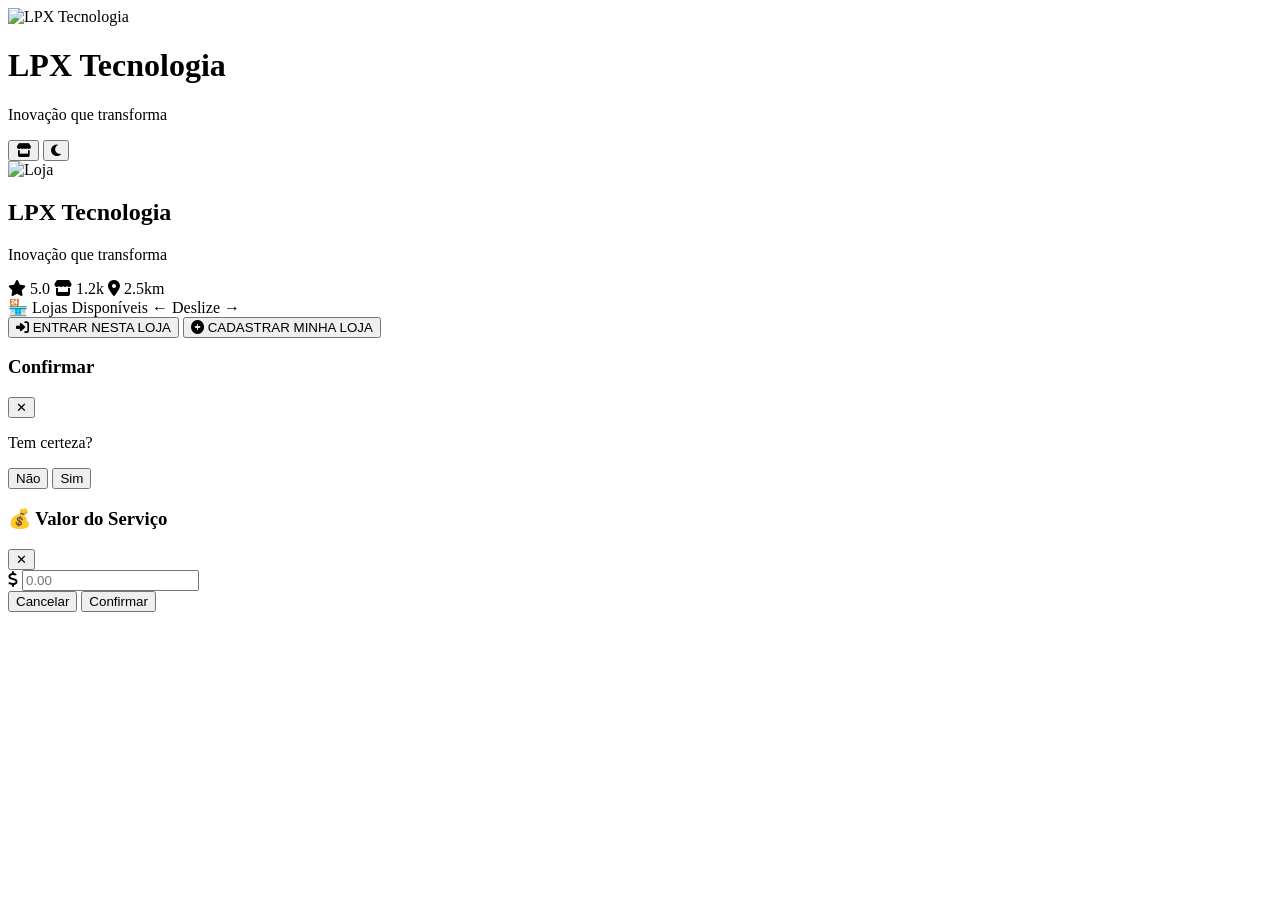
==== index.html @ 99f08235 "Add initial index.html with redirect and loader" ====
<!DOCTYPE html>
<html lang="pt-BR">
<head>
    <meta charset="UTF-8">
    <meta http-equiv="refresh" content="0; url=./portal/">
    <title>LPX Tecnologia - Portal Multi-Lojas</title>
    <style>
        * { margin: 0; padding: 0; box-sizing: border-box; }
        body {
            background: #0a0a0a;
            color: white;
            font-family: 'Inter', 'Poppins', sans-serif;
            display: flex;
            justify-content: center;
            align-items: center;
            height: 100vh;
            text-align: center;
        }
        .loader {
            border: 3px solid #333;
            border-top: 3px solid #D4A84B;
            border-radius: 50%;
            width: 50px;
            height: 50px;
            animation: spin 1s linear infinite;
            margin: 20px auto;
        }
        @keyframes spin {
            0% { transform: rotate(0deg); }
            100% { transform: rotate(360deg); }
        }
        h1 { font-size: 24px; margin-bottom: 10px; }
        p { color: #9CA3AF; }
        a { color: #D4A84B; text-decoration: none; }
    </style>
</head>
<body>
    <div>
        <h1>🚀 LPX Tecnologia</h1>
        <div class="loader"></div>
        <p>Redirecionando para o portal...</p>
        <p><a href="./portal/">👉 ENTRAR NO PORTAL 👈</a></p>
    </div>
</body>
</html>
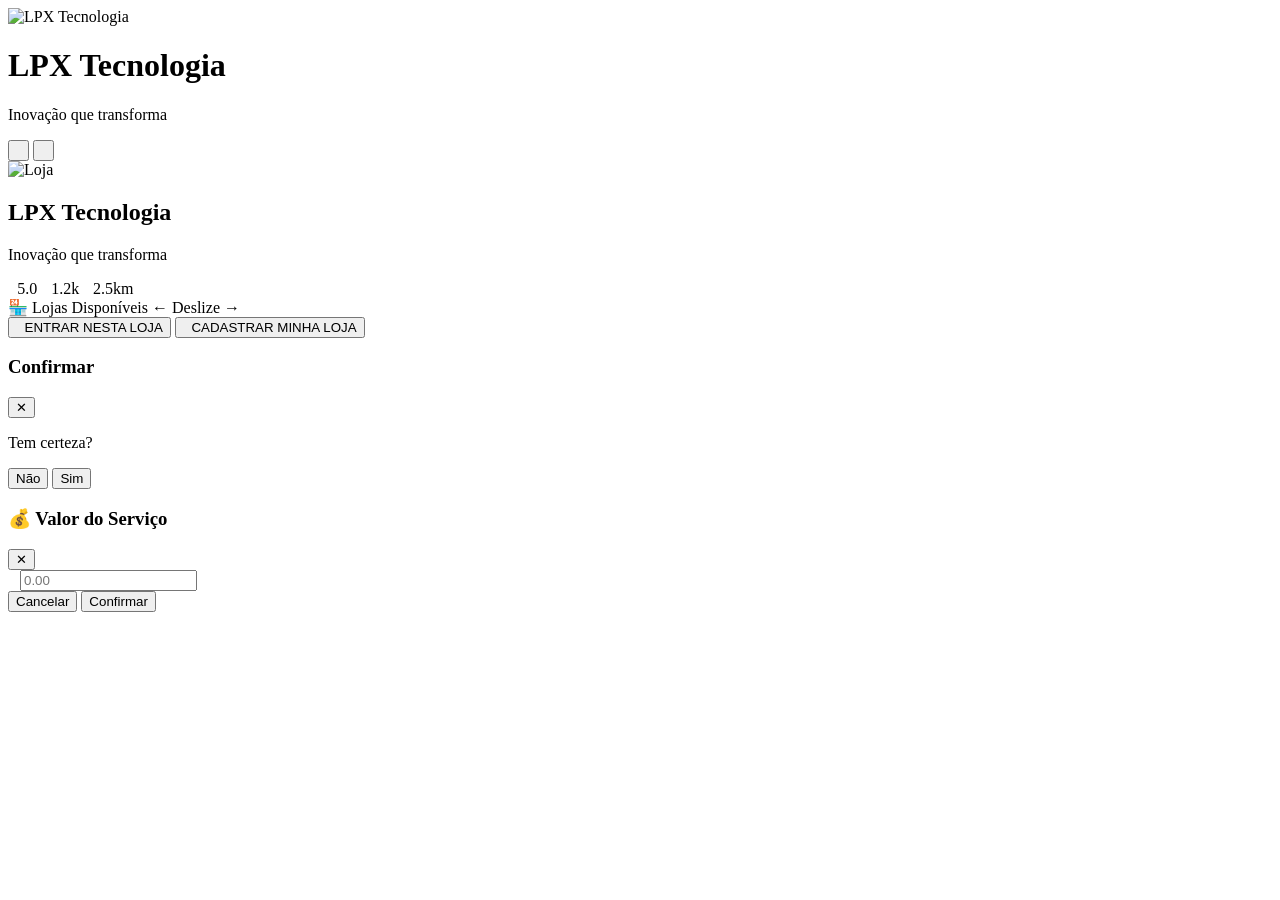
==== commit d19bec1e: "Remove stylesheet link and fix HTML structure" ====
(no text change in the page or its own stylesheets)
